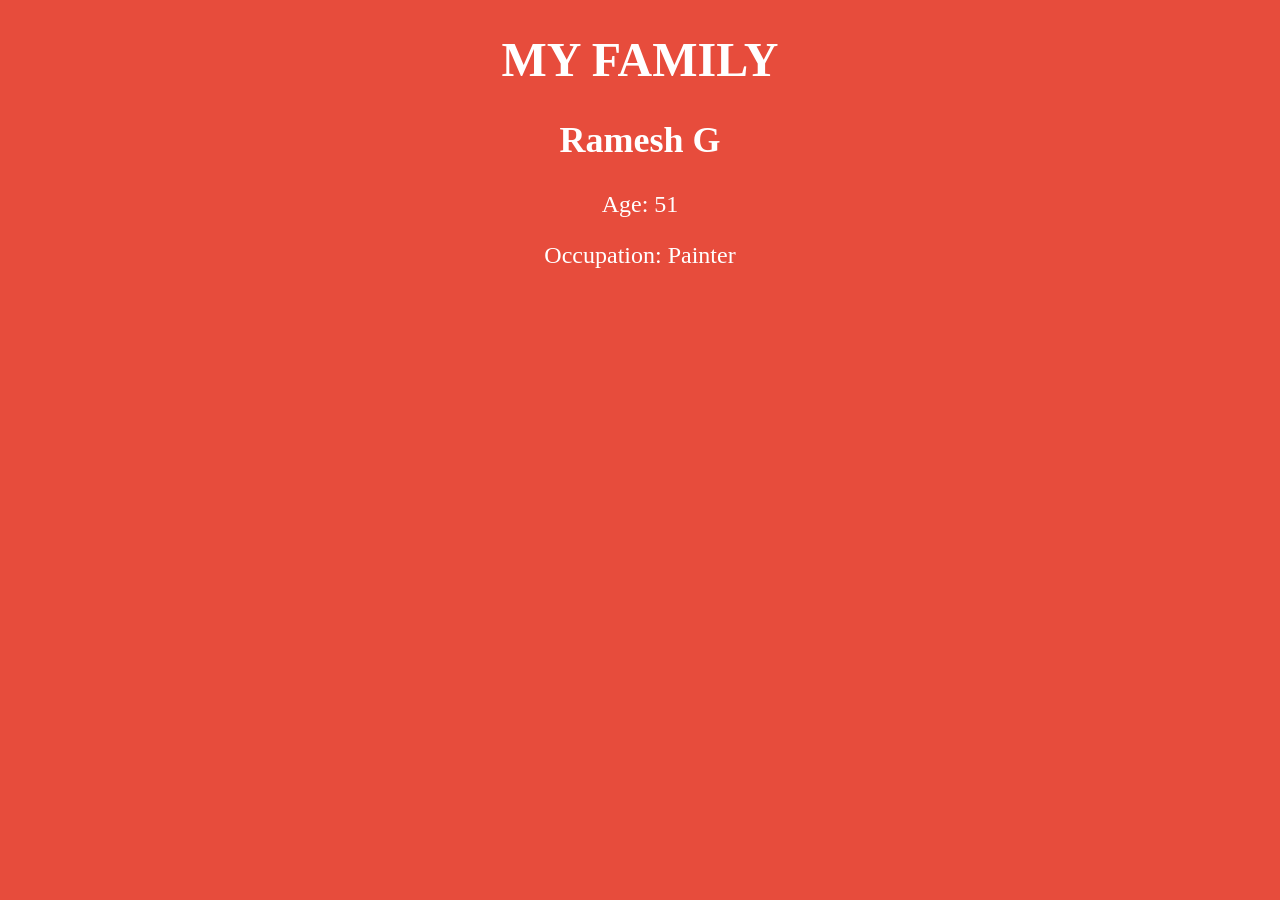
==== index.html @ c0486194 "updated all" ====
<!DOCTYPE html>
<html lang="en">
<head>
    <meta charset="UTF-8">
    <meta name="viewport" content="width=device-width, initial-scale=1.0">
    <title>Father</title>
    <link rel="stylesheet" href="family.css">
</head>
<body>
    <h1>MY FAMILY</h1>
    <h2>Ramesh G</h2>
    <p>Age: 51</p>
    <p>Occupation: Painter</p>
    <script src="family.js"></script>
</body>
</html>
---- family.css ----
body {
    background-color: #e74c3c;
    color: white;
    text-align: center;
    font-size: 24px;
}
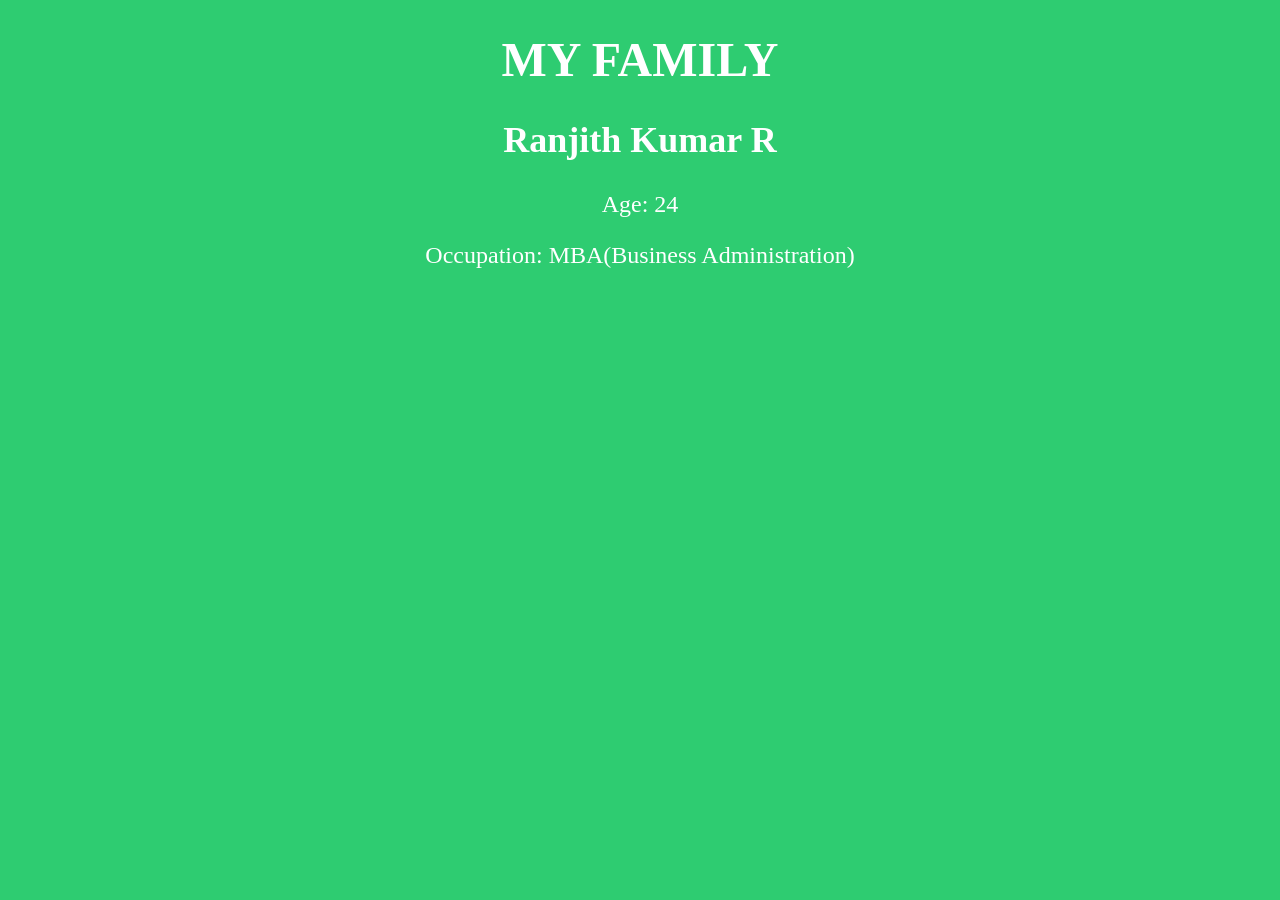
==== commit 36214ef2: "updated all" ====
--- a/index.html
+++ b/index.html
@@ -8,9 +8,9 @@
 </head>
 <body>
     <h1>MY FAMILY</h1>
-    <h2>Ramesh G</h2>
-    <p>Age: 51</p>
-    <p>Occupation: Painter</p>
+    <h2>Ranjith Kumar R</h2>
+    <p>Age: 24</p>
+    <p>Occupation: MBA(Business Administration)</p>
     <script src="family.js"></script>
 </body>
 </html>
--- a/family.css
+++ b/family.css
@@ -1,5 +1,5 @@
 body {
-    background-color: #e74c3c;
+    background-color: #2ecc71;
     color: white;
     text-align: center;
     font-size: 24px;
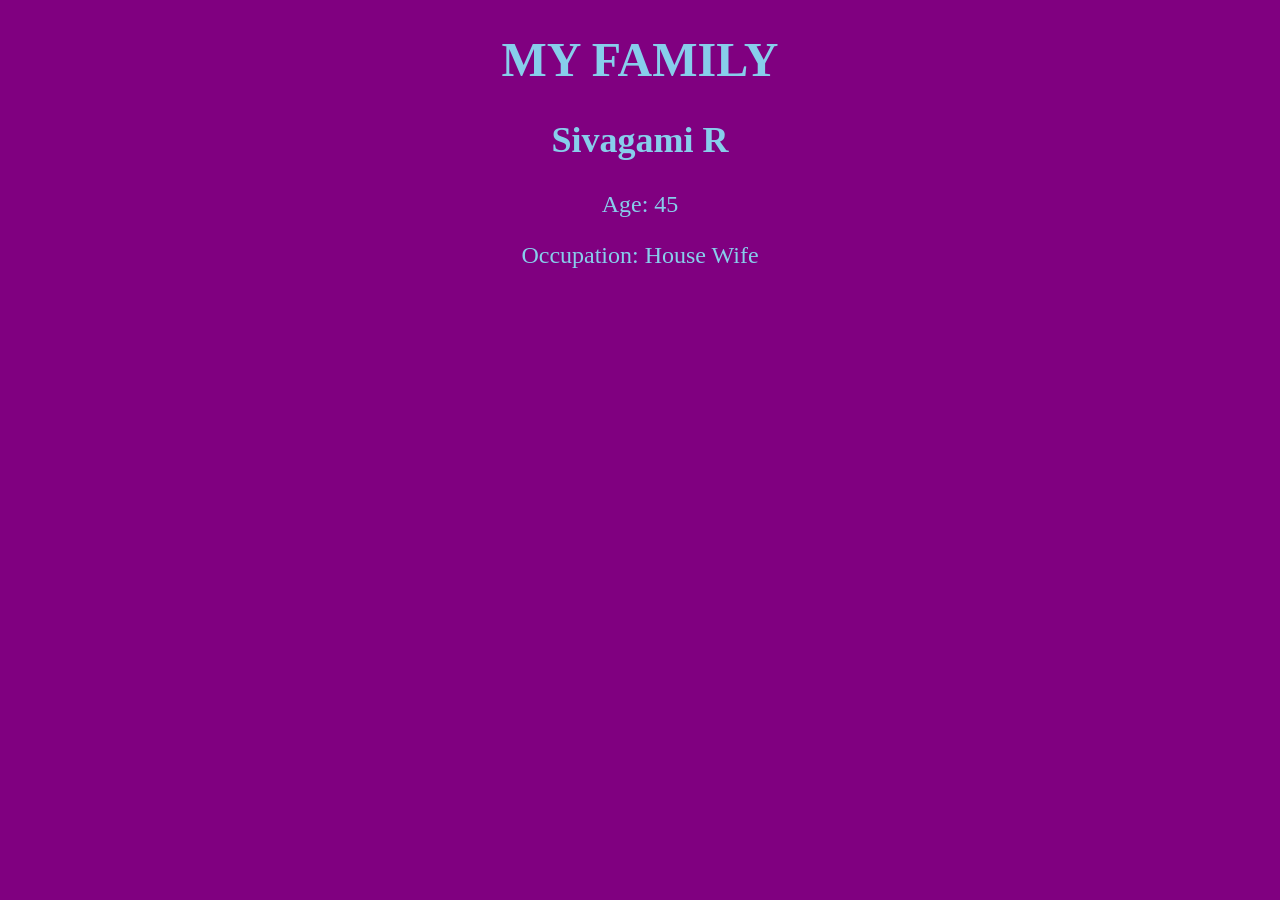
==== commit 4090339e: "updated all" ====
--- a/index.html
+++ b/index.html
@@ -8,9 +8,9 @@
 </head>
 <body>
     <h1>MY FAMILY</h1>
-    <h2>Ranjith Kumar R</h2>
-    <p>Age: 24</p>
-    <p>Occupation: MBA(Business Administration)</p>
+    <h2>Sivagami R</h2>
+    <p>Age: 45</p>
+    <p>Occupation: House Wife</p>
     <script src="family.js"></script>
 </body>
 </html>
--- a/family.css
+++ b/family.css
@@ -1,6 +1,6 @@
 body {
-    background-color: #2ecc71;
-    color: white;
+    background-color: purple;
+    color: skyblue;
     text-align: center;
     font-size: 24px;
 }
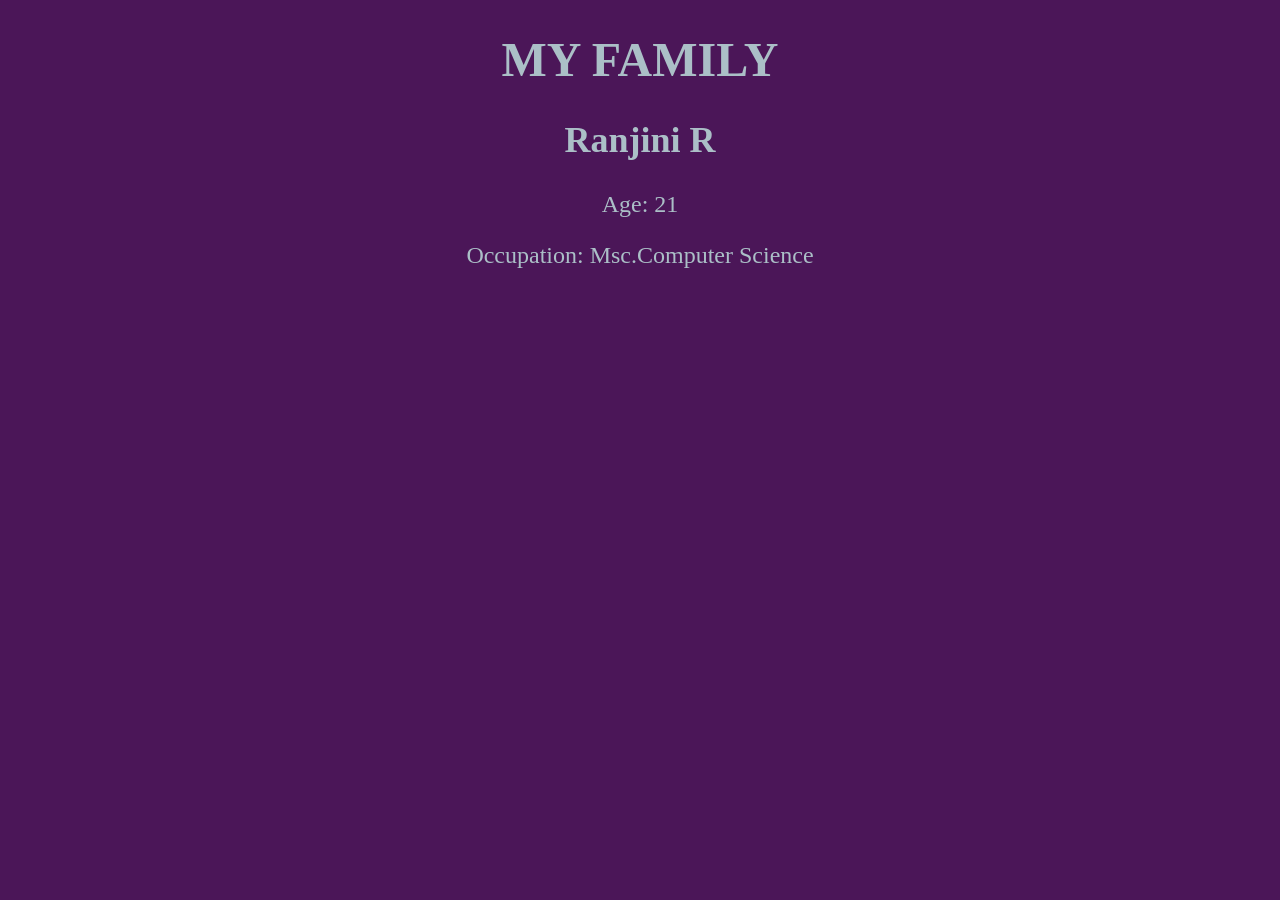
==== commit a3506ed0: "updated all" ====
--- a/index.html
+++ b/index.html
@@ -8,9 +8,9 @@
 </head>
 <body>
     <h1>MY FAMILY</h1>
-    <h2>Sivagami R</h2>
-    <p>Age: 45</p>
-    <p>Occupation: House Wife</p>
+    <h2>Ranjini R</h2>
+    <p>Age: 21</p>
+    <p>Occupation: Msc.Computer Science</p>
     <script src="family.js"></script>
 </body>
 </html>
--- a/family.css
+++ b/family.css
@@ -1,6 +1,6 @@
 body {
-    background-color: purple;
-    color: skyblue;
+    background-color: rgb(75, 22, 88);
+    color: rgb(171, 191, 199);
     text-align: center;
     font-size: 24px;
 }
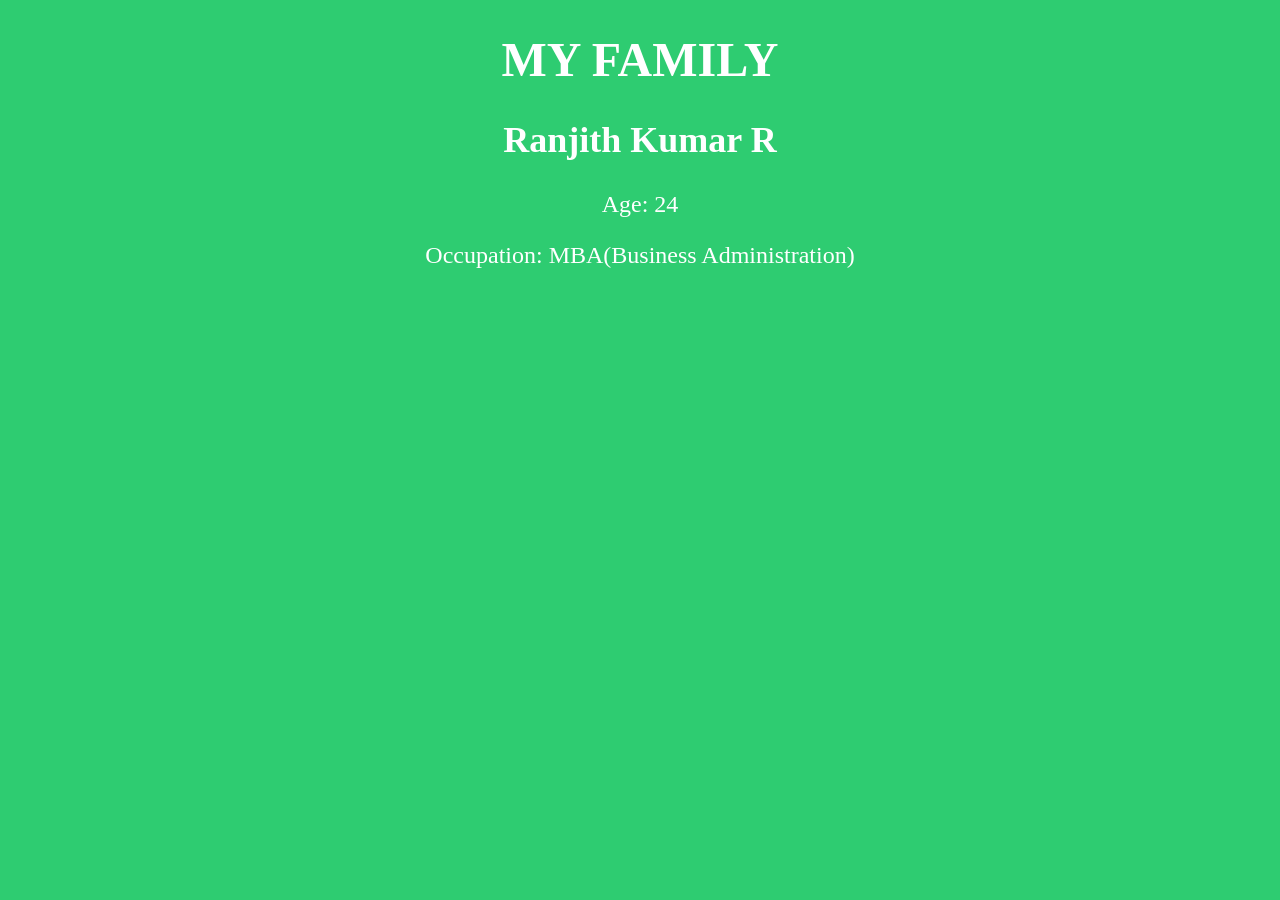
==== commit 7a37f3b6: "Merge pull request #2 from ranjini24/anna updated all" ====
--- a/index.html
+++ b/index.html
@@ -8,9 +8,9 @@
 </head>
 <body>
     <h1>MY FAMILY</h1>
-    <h2>Ranjini R</h2>
-    <p>Age: 21</p>
-    <p>Occupation: Msc.Computer Science</p>
+    <h2>Ranjith Kumar R</h2>
+    <p>Age: 24</p>
+    <p>Occupation: MBA(Business Administration)</p>
     <script src="family.js"></script>
 </body>
 </html>
--- a/family.css
+++ b/family.css
@@ -1,6 +1,6 @@
 body {
-    background-color: rgb(75, 22, 88);
-    color: rgb(171, 191, 199);
+    background-color: #2ecc71;
+    color: white;
     text-align: center;
     font-size: 24px;
 }
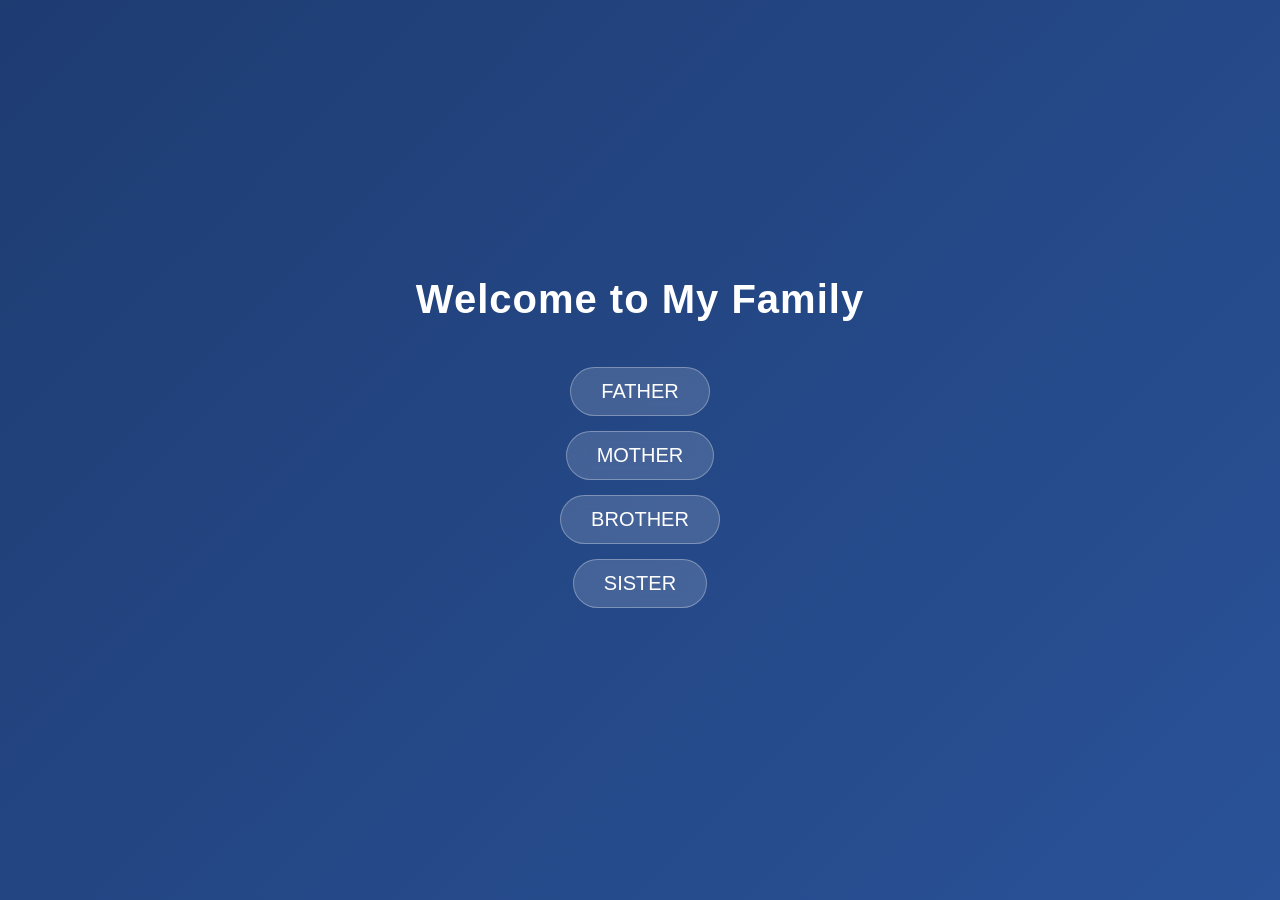
==== commit b6152900: "updated all" ====
--- a/index.html
+++ b/index.html
@@ -1,16 +1,17 @@
 <!DOCTYPE html>
-<html lang="en">
+<html>
 <head>
-    <meta charset="UTF-8">
-    <meta name="viewport" content="width=device-width, initial-scale=1.0">
-    <title>Father</title>
-    <link rel="stylesheet" href="family.css">
+  <title>MY FAMILY</title>
+  <link rel="stylesheet" href="index.css">
 </head>
 <body>
-    <h1>MY FAMILY</h1>
-    <h2>Ranjith Kumar R</h2>
-    <p>Age: 24</p>
-    <p>Occupation: MBA(Business Administration)</p>
-    <script src="family.js"></script>
+  <h1>Welcome to My Family</h1>
+
+  <ul>
+    <li><a href="appa/appa.html">FATHER</a></li>
+    <li><a href="amma/amma.html">MOTHER</a></li>
+    <li><a href="anna/anna.html">BROTHER</a></li>
+    <li><a href="naan/naan.html">SISTER</a></li>
+  </ul>
 </body>
 </html>
--- a/index.css
+++ b/index.css
@@ -0,0 +1,68 @@
+/* Reset */
+* {
+  margin: 0;
+  padding: 0;
+  box-sizing: border-box;
+  font-family: "Segoe UI", Tahoma, Geneva, Verdana, sans-serif;
+}
+
+/* Background */
+body {
+  height: 100vh;
+  display: flex;
+  justify-content: center;
+  align-items: center;
+  background: linear-gradient(135deg, #1e3c72, #2a5298);
+}
+
+/* Main container look */
+body {
+  flex-direction: column;
+  text-align: center;
+  color: white;
+}
+
+/* Title */
+h1 {
+  font-size: 40px;
+  margin-bottom: 30px;
+  letter-spacing: 1px;
+}
+
+/* Navigation list */
+ul {
+  list-style: none;
+  padding: 0;
+}
+
+/* List items spacing */
+li {
+  margin: 15px 0;
+}
+
+/* Links styled as modern buttons */
+a {
+  display: inline-block;
+  text-decoration: none;
+  color: white;
+  font-size: 20px;
+  padding: 12px 30px;
+  border-radius: 30px;
+  background: rgba(255, 255, 255, 0.15);
+  border: 1px solid rgba(255, 255, 255, 0.3);
+  backdrop-filter: blur(10px);
+  transition: all 0.3s ease;
+}
+
+/* Hover effect */
+a:hover {
+  background: rgb(255, 255, 255);
+  color: #2038a3;
+  transform: scale(1.08);
+  box-shadow: 0 10px 25px rgba(0, 0, 0, 0.3);
+}
+
+/* Click effect */
+a:active {
+  transform: scale(0.95);
+}
